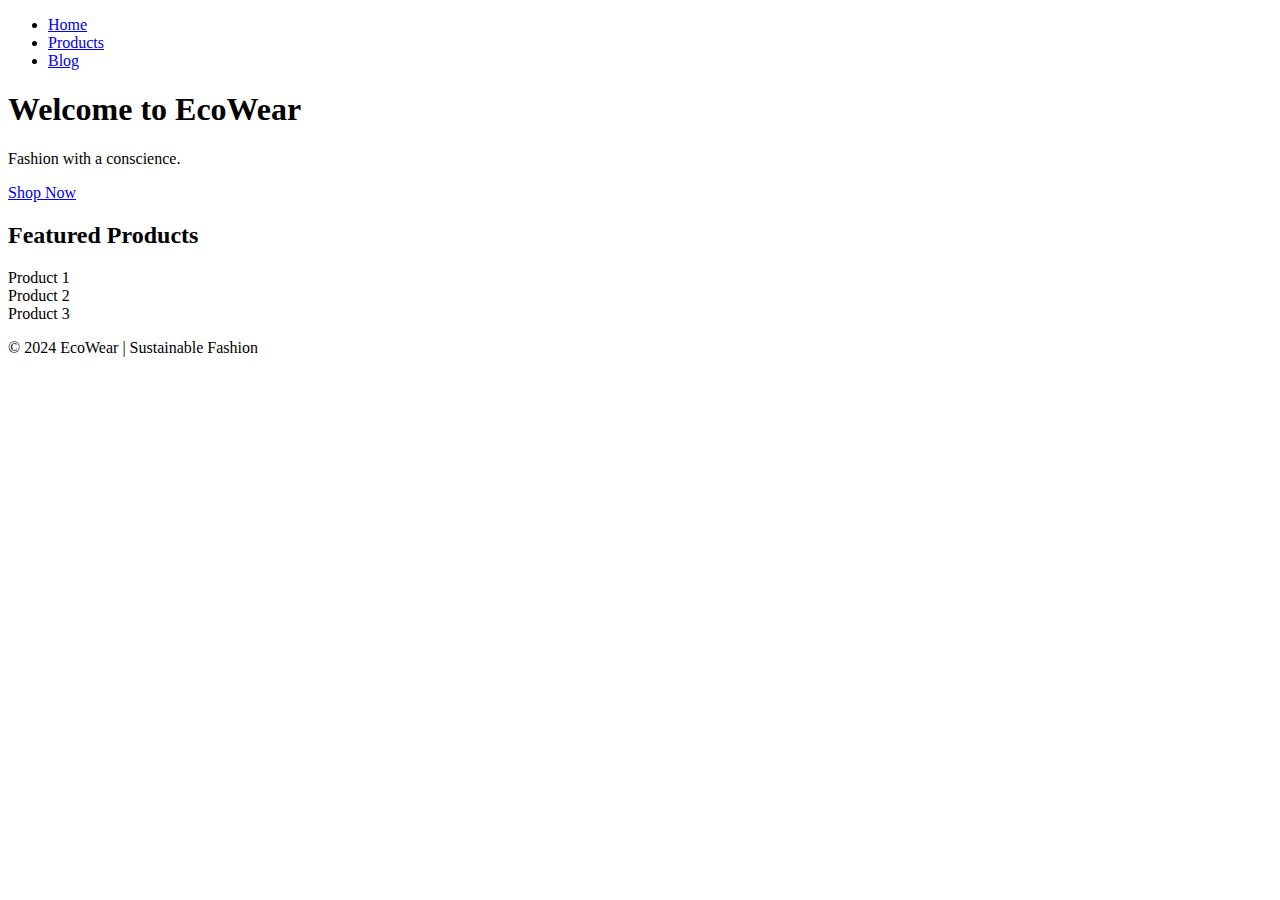
==== Index.Html @ 58562786 "Create Index.Html" ====
<!DOCTYPE html>
<html lang="en">
<head>
  <meta charset="UTF-8">
  <meta name="viewport" content="width=device-width, initial-scale=1.0">
  <title>EcoWear - Home</title>
  <link rel="stylesheet" href="styles.css">
</head>
<body>
  <header>
    <nav>
      <ul>
        <li><a href="index.html">Home</a></li>
        <li><a href="products.html">Products</a></li>
        <li><a href="blog.html">Blog</a></li>
      </ul>
    </nav>
  </header>

  <section id="hero">
    <h1>Welcome to EcoWear</h1>
    <p>Fashion with a conscience.</p>
    <a href="products.html" class="button">Shop Now</a>
  </section>

  <section id="features">
    <h2>Featured Products</h2>
    <div class="product-gallery">
      <div class="product-card">Product 1</div>
      <div class="product-card">Product 2</div>
      <div class="product-card">Product 3</div>
    </div>
  </section>

  <footer>
    <p>&copy; 2024 EcoWear | Sustainable Fashion</p>
  </footer>
</body>
</html>
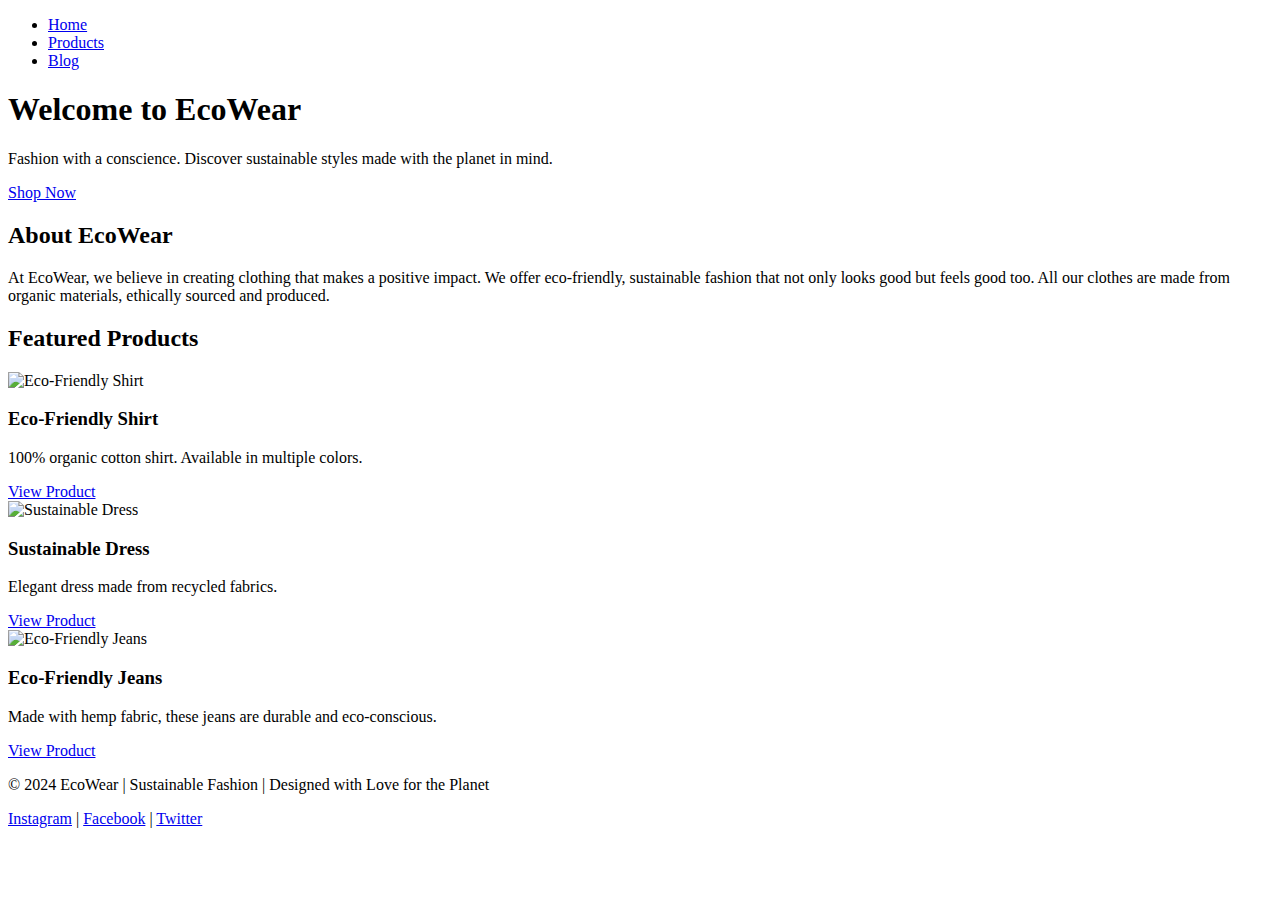
==== commit a942b50d: "Update Index.Html" ====
--- a/Index.Html
+++ b/Index.Html
@@ -3,8 +3,8 @@
 <head>
   <meta charset="UTF-8">
   <meta name="viewport" content="width=device-width, initial-scale=1.0">
-  <title>EcoWear - Home</title>
-  <link rel="stylesheet" href="styles.css">
+  <title>EcoWear - Sustainable Fashion</title>
+  <link rel="stylesheet" href="css/styles.css">
 </head>
 <body>
   <header>
@@ -17,23 +17,52 @@
     </nav>
   </header>
 
+  <!-- Hero Section -->
   <section id="hero">
-    <h1>Welcome to EcoWear</h1>
-    <p>Fashion with a conscience.</p>
-    <a href="products.html" class="button">Shop Now</a>
+    <div class="hero-content">
+      <h1>Welcome to EcoWear</h1>
+      <p>Fashion with a conscience. Discover sustainable styles made with the planet in mind.</p>
+      <a href="products.html" class="button">Shop Now</a>
+    </div>
   </section>
 
+  <!-- About EcoWear -->
+  <section id="about">
+    <h2>About EcoWear</h2>
+    <p>At EcoWear, we believe in creating clothing that makes a positive impact. We offer eco-friendly, sustainable fashion that not only looks good but feels good too. All our clothes are made from organic materials, ethically sourced and produced.</p>
+  </section>
+
+  <!-- Featured Products -->
   <section id="features">
     <h2>Featured Products</h2>
     <div class="product-gallery">
-      <div class="product-card">Product 1</div>
-      <div class="product-card">Product 2</div>
-      <div class="product-card">Product 3</div>
+      <div class="product-card">
+        <img src="images/product1.jpg" alt="Eco-Friendly Shirt">
+        <h3>Eco-Friendly Shirt</h3>
+        <p>100% organic cotton shirt. Available in multiple colors.</p>
+        <a href="products.html" class="button">View Product</a>
+      </div>
+      <div class="product-card">
+        <img src="images/product2.jpg" alt="Sustainable Dress">
+        <h3>Sustainable Dress</h3>
+        <p>Elegant dress made from recycled fabrics.</p>
+        <a href="products.html" class="button">View Product</a>
+      </div>
+      <div class="product-card">
+        <img src="images/product3.jpg" alt="Eco-Friendly Jeans">
+        <h3>Eco-Friendly Jeans</h3>
+        <p>Made with hemp fabric, these jeans are durable and eco-conscious.</p>
+        <a href="products.html" class="button">View Product</a>
+      </div>
     </div>
   </section>
 
+  <!-- Footer -->
   <footer>
-    <p>&copy; 2024 EcoWear | Sustainable Fashion</p>
+    <p>&copy; 2024 EcoWear | Sustainable Fashion | Designed with Love for the Planet</p>
+    <div class="social-media">
+      <a href="#">Instagram</a> | <a href="#">Facebook</a> | <a href="#">Twitter</a>
+    </div>
   </footer>
 </body>
 </html>
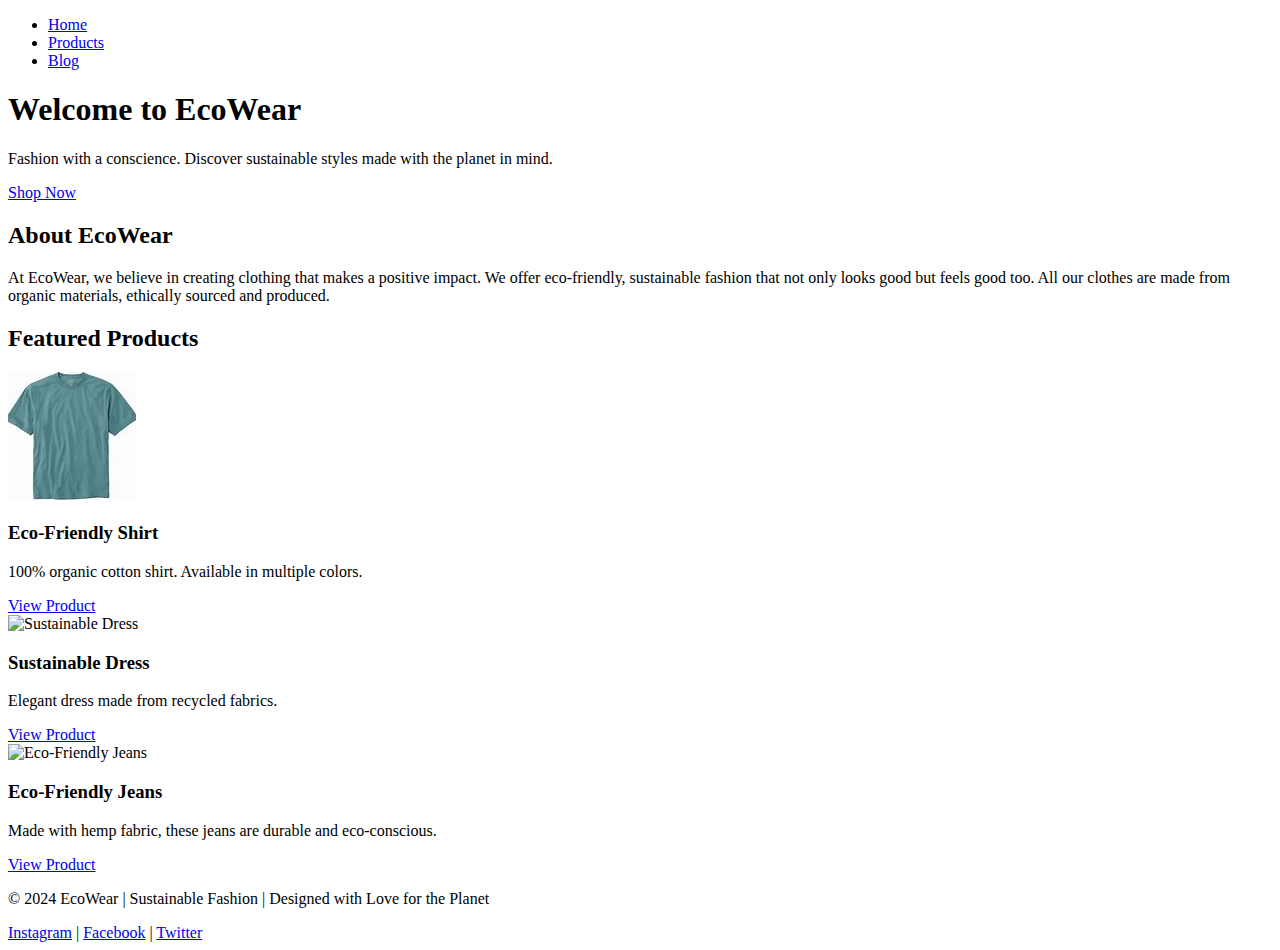
==== commit b8a045e6: "Update Index.Html" ====
--- a/Index.Html
+++ b/Index.Html
@@ -37,7 +37,7 @@
     <h2>Featured Products</h2>
     <div class="product-gallery">
       <div class="product-card">
-        <img src="images/product1.jpg" alt="Eco-Friendly Shirt">
+        <img src="Eco-Friendly Shirt.jpg" alt="Eco-Friendly Shirt">
         <h3>Eco-Friendly Shirt</h3>
         <p>100% organic cotton shirt. Available in multiple colors.</p>
         <a href="products.html" class="button">View Product</a>
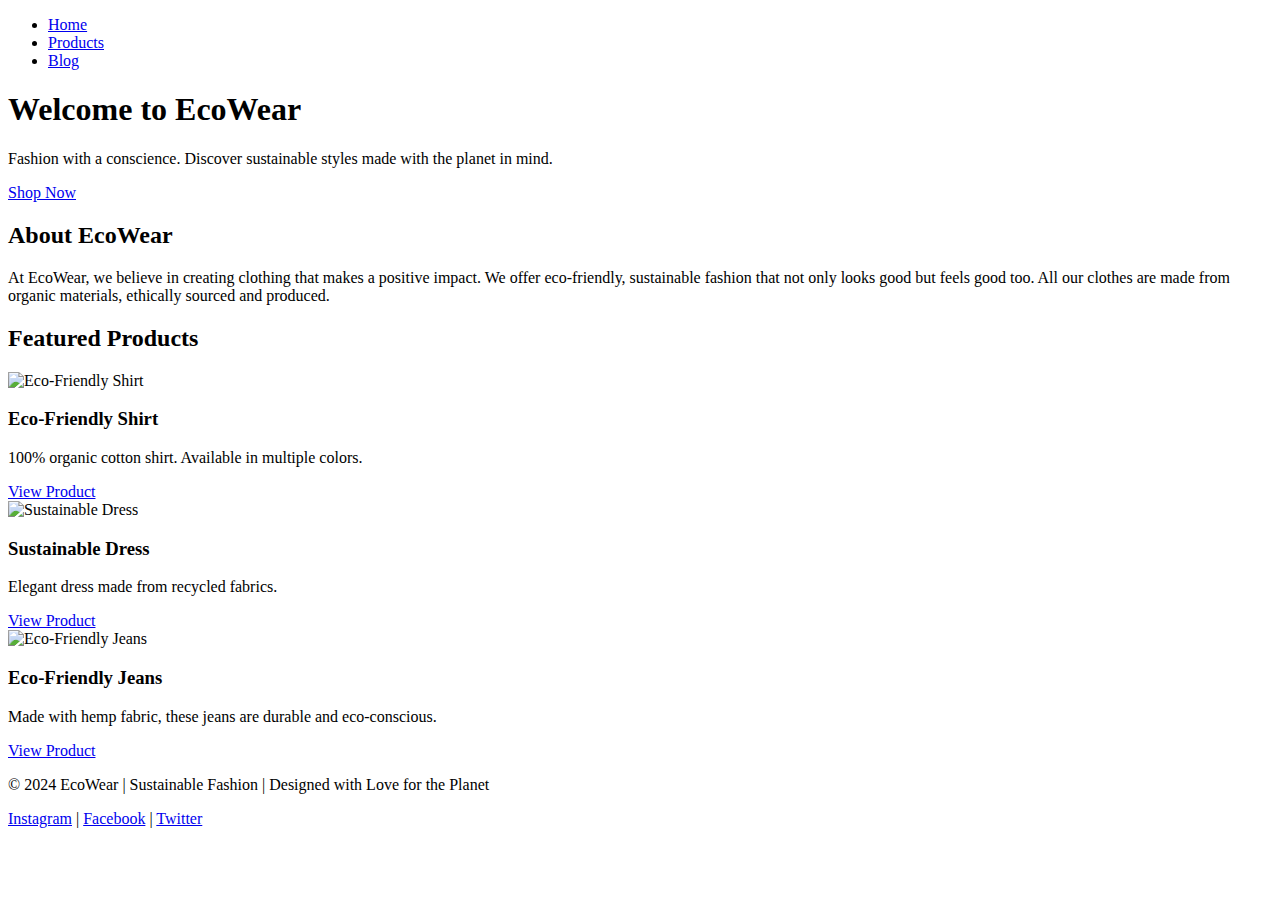
==== commit b3080bc6: "Update Index.Html" ====
--- a/Index.Html
+++ b/Index.Html
@@ -37,7 +37,7 @@
     <h2>Featured Products</h2>
     <div class="product-gallery">
       <div class="product-card">
-        <img src="Eco-Friendly Shirt.jpg" alt="Eco-Friendly Shirt">
+        <img src=""C:\Users\jerom\Downloads\Eco-Friendly Shirt.jpg"" alt="Eco-Friendly Shirt">
         <h3>Eco-Friendly Shirt</h3>
         <p>100% organic cotton shirt. Available in multiple colors.</p>
         <a href="products.html" class="button">View Product</a>
